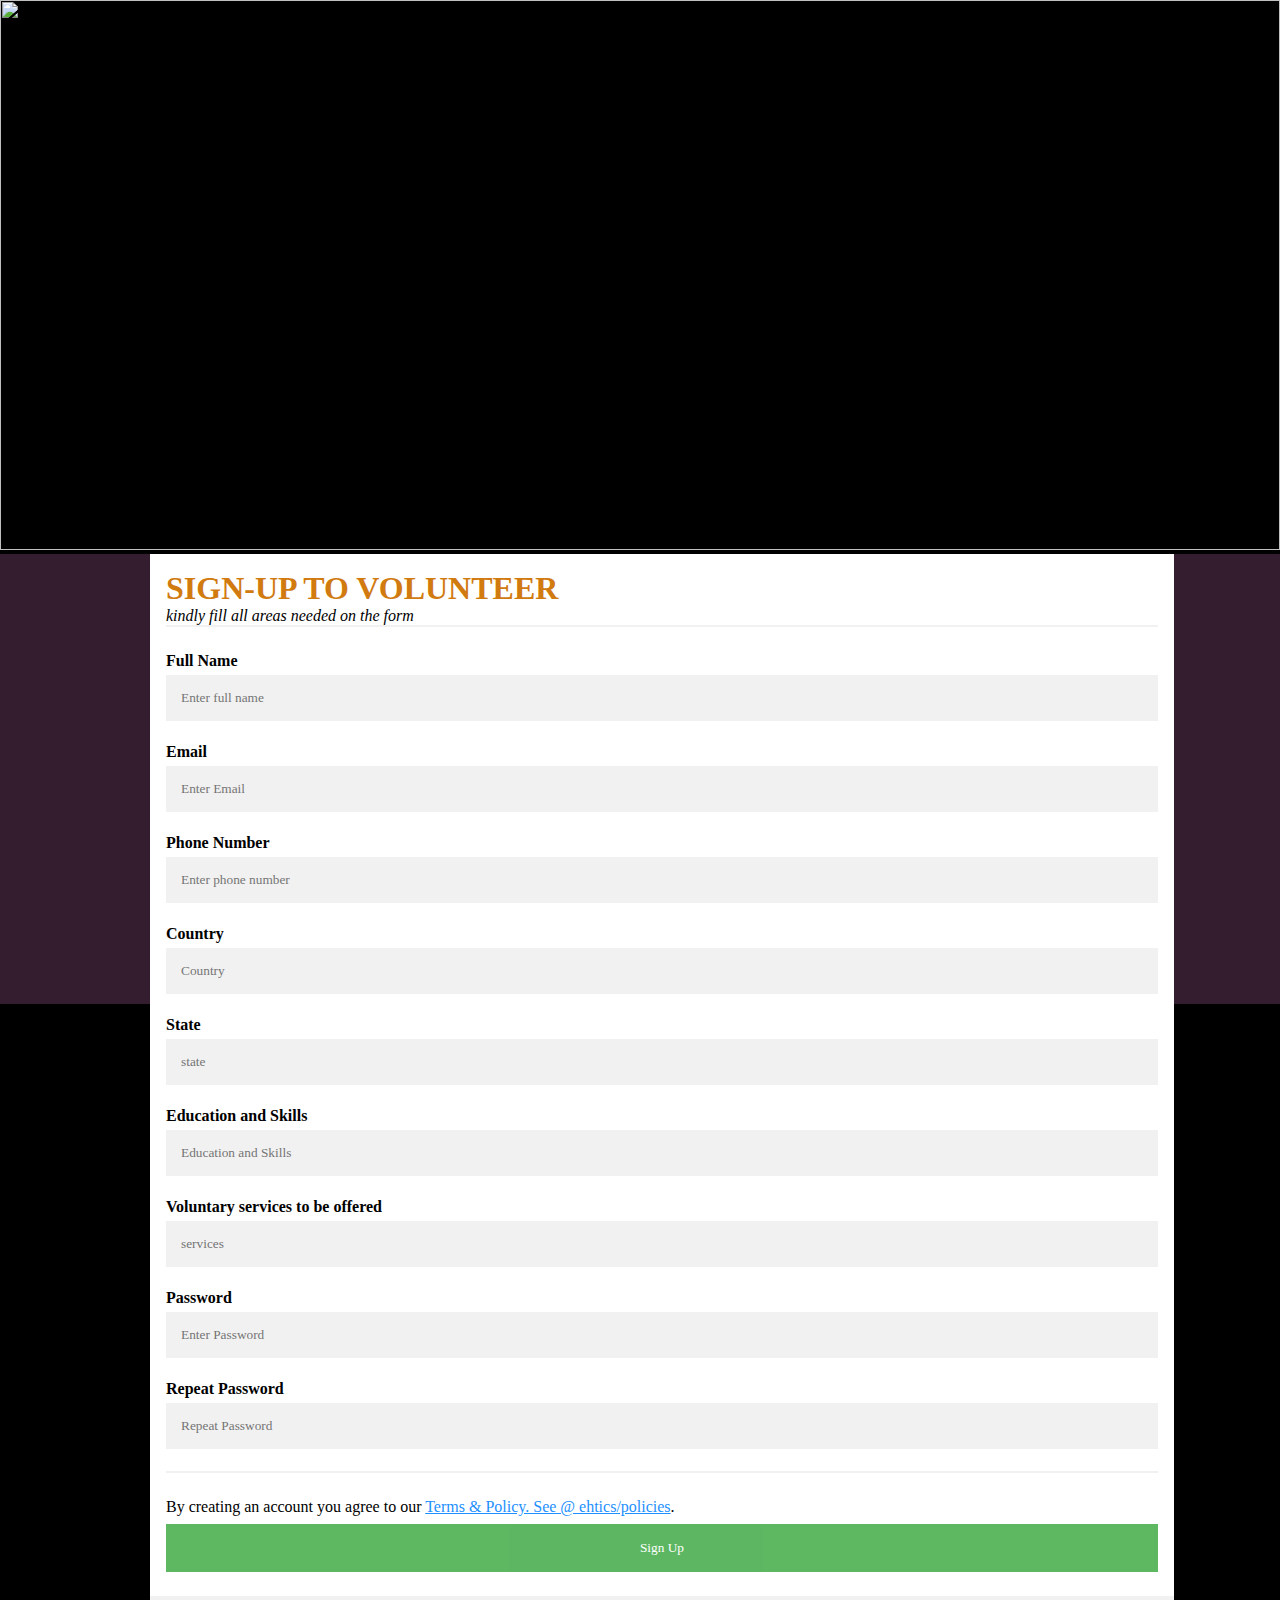
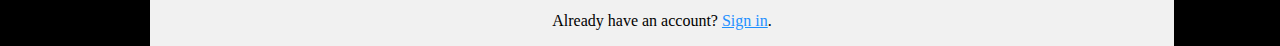
==== volunteer.html @ f306a43a "Add files via upload" ====
<!DOCTYPE html>
<html>
<head>
	<title>Volunteer</title>
	<meta name="viewport" content="width=device-width, initial-scale=1.0">
	<link rel="stylesheet" type="text/css" href="stylesheet.css">
</head>
<body>
	<div id="volunteer-banner">
		<span>
			<img src="\wamp\www\Kode\edukate\assets\volu.jpg">
		</span>
	</div>
	
	<div id="why-volunteer">
		<span></span>
	</div>

	<div id="form-container">

		<div id="volu-form">

			<form action="/action_post.php">
				
			 <div class="container">
			    <h1>SIGN-UP TO VOLUNTEER</h1>
			    <p><i>kindly fill all areas needed on the form</i></p>
			    <hr>

			    <label for="Full Name"><b>Full Name</b></label>
			    <input type="text" placeholder="Enter full name" name="full name required">

			    <label for="email"><b>Email</b></label>
			    <input type="text" placeholder="Enter Email" name="email" required>

			    <label for="Phone Number"><b>Phone Number</b></label>
			    <input type="text" placeholder="Enter phone number" required>

			    <label for="Country"><b> Country</b></label>
			    <input type="text" placeholder="Country" required>

			    <label for="State"><b>State</b></label>
			    <input type="text" placeholder="state" required>

			    <label for="Education and Skills"><b>Education and Skills</b></label>
			    <input type="text" placeholder="Education and Skills">

			    <label for="Voluntary service to be offered"><b>Voluntary services to be offered</b></label>
			    <input type="text" placeholder="services" required>

			    


			    <label for="psw"><b>Password</b></label>
			    <input type="password" placeholder="Enter Password" name="psw" required>

			    <label for="psw-repeat"><b>Repeat Password</b></label>
			    <input type="password" placeholder="Repeat Password" name="psw-repeat" required>
			    <hr>
			    <p>By creating an account you agree to our <a href="#">Terms & Policy. See @ ehtics/policies</a>.</p>

			    <button type="submit" class="registerbtn">Sign Up</button>
			  </div>
			  
			  <div class="container signin">
			    <p>Already have an account? <a href="#">Sign in</a>.</p>
			  </div>
</form>
		</div>
	</div>



</body>
</html>
---- stylesheet.css ----
*{
	margin: 0;
	padding:0;
	font-family: Roboto;
}

/*  the style for the homepage starts here */
header{
	background-color: #1a5094;
}
header .nav {
	width: 100%;
	height: 65px;
	background-color: linear-gradient (to right, #71b280, #19515f);
	display: flex;
	margin: 0;
}
.nav .logo {
	margin-left: 50px;
	margin-top: 5px;
}
.nav .logo p{
	padding-top: 5px;
	color: white;

}
.nav .logo h3{
	color: #EFB413;

}
#menu {
	margin-left: 400px;
}	
#menu li {
	list-style: none;
	display: block;
	float: left;
	clear: all;
}
#menu li a{
	display: block;
	text-transform: uppercase;
	padding: 5px;
	margin: 12px 12px;
	font-size: 12px;
	color: #000;
	text-decoration: none;
	padding-top: 15px;
}
#menu li a:hover {
	color: white;
}
.donate-button a {
	border-radius: 5px;
	background-color: #941a58;
	text-decoration: none;
	color: #fff !important;
	padding: 10px 20px !important;
	box-shadow: 2px 4px 6px #2f2f2e;
}
.header-content {
	background-image: url('images/banner.jpg');
	width: 100%;
	height: 700px;
	background-position: center;
	background-size: cover;
	background-repeat: no-repeat;
}
.text-area{
	color: #fff;
	padding-left: 200px;
	padding-top: 200px;
}
.text-area h1 {
	padding-bottom: 5px;
	color: #eaeaea;
}
.text-area h4 {
	padding-bottom: 20px;
}
.text-area p {
	width: 400px;
	letter-spacing: 2px;
	line-height: 20px;
}
.text-area .button {
	margin-top: 25px;
}
.text-area .button a{
	border-radius: 5px;
	background-color: #1a5094;
	text-decoration: none;
	color: #fff;
	padding: 10px;
	box-shadow: 2px 4px 6px #2f2f2e;
}
.button a:hover {

}
/*  the style for the homepage ends here */

#sitebanner img{
	width: 100%;
	height: 750px;
	object-fit: cover;
	display: inline-flex;
	margin-top: 75px;
	float: left;
}
/*#homepagecontent{
	width: 100%;
	height: 300px;
	display: inline-flex;
	margin: 0 auto;
	background-color: #331D2E;
}*/

/* this is the style for the vision and mission statements */
.homepagestatements{
	padding: 50px;
	width: 700px;
	height: 250px;
	color: white;
	float: left;
	position: absolute;
	margin: auto;
	text-shadow: 1px 1px #331D2E;
}

.homepagestatements p{
	text-align: justify;
	font-family:sans-serif;
	padding: 15px;
	line-height: 25px;
}
.homepagestatements h3{
	padding: 5px;
	color:yellow;
}
#vision-text{
	margin-top: 190px;
	margin-left: 70px;
	font-size: 17px;

}
#mission-text{
	margin-top: 400px;
	margin-left: 70px;
	font-size: 17px;
}
#footer{
	width: 100%;
	height: 150px
	background-color:black;
	box-sizing: border-box;
	float: left;
	margin: 0 auto;
	display: inline-flex;
}

/* this is the style for volunteer page it starts here*/
#volunteer-banner img{
	width: 100%;
	height: 550px;
	object-fit: cover;
	display: inline-flex;
	margin-top: 0 auto;
	box-sizing: border-box;
}
#why-volunteer{
	width: 100%;
	height: 450px;
	display: inline-flex;
	margin: 0 auto;
	background-color: #331D2E;
	position:absolute;
}
#form-container{
	width: 1024px;
	height: 100%;
	float: left;
	position: relative;
	background-color: #331D2E
	margin:auto;
	left: 150px;
	right: 50px;
}

/* this is the signup section on volunteer page*/

body {
  font-family: Arial, Helvetica, sans-serif;
  background-color: black;
}

* {
  box-sizing: border-box;
}

/* Add padding to containers */
.container {
  padding: 16px;
  background-color: white;
}
.container h1{
	color: #D17A10;
}

/* Full-width input fields */
input[type=text], input[type=password] {
  width: 100%;
  padding: 15px;
  margin: 5px 0 22px 0;
  display: inline-block;
  border: none;
  background: #f1f1f1;
}

input[type=text]:focus, input[type=password]:focus {
  background-color: #ddd;
  outline: none;
}

/* Overwrite default styles of hr */
hr {
  border: 1px solid #f1f1f1;
  margin-bottom: 25px;
}

/* Set a style for the submit button */
.registerbtn {
  background-color: #4CAF50;
  color: white;
  padding: 16px 20px;
  margin: 8px 0;
  border: none;
  cursor: pointer;
  width: 100%;
  opacity: 0.9;
}

.registerbtn:hover {
  opacity: 1;
}

/* Add a blue text color to links */
a {
  color: dodgerblue;
}

/* Set a grey background color and center the text of the "sign in" section */
.signin {
  background-color: #f1f1f1;
  text-align: center;
}
</style>


/* style for volunteer page ends here */

/* style for donate page starts here */
#rave{
	width: 800px;
	height: 750px;
	position: absolute;
	float: left;
	box-sizing: border-box;
	margin: 0 auto;
	background-color: white;
}
/* style for team page starts here */
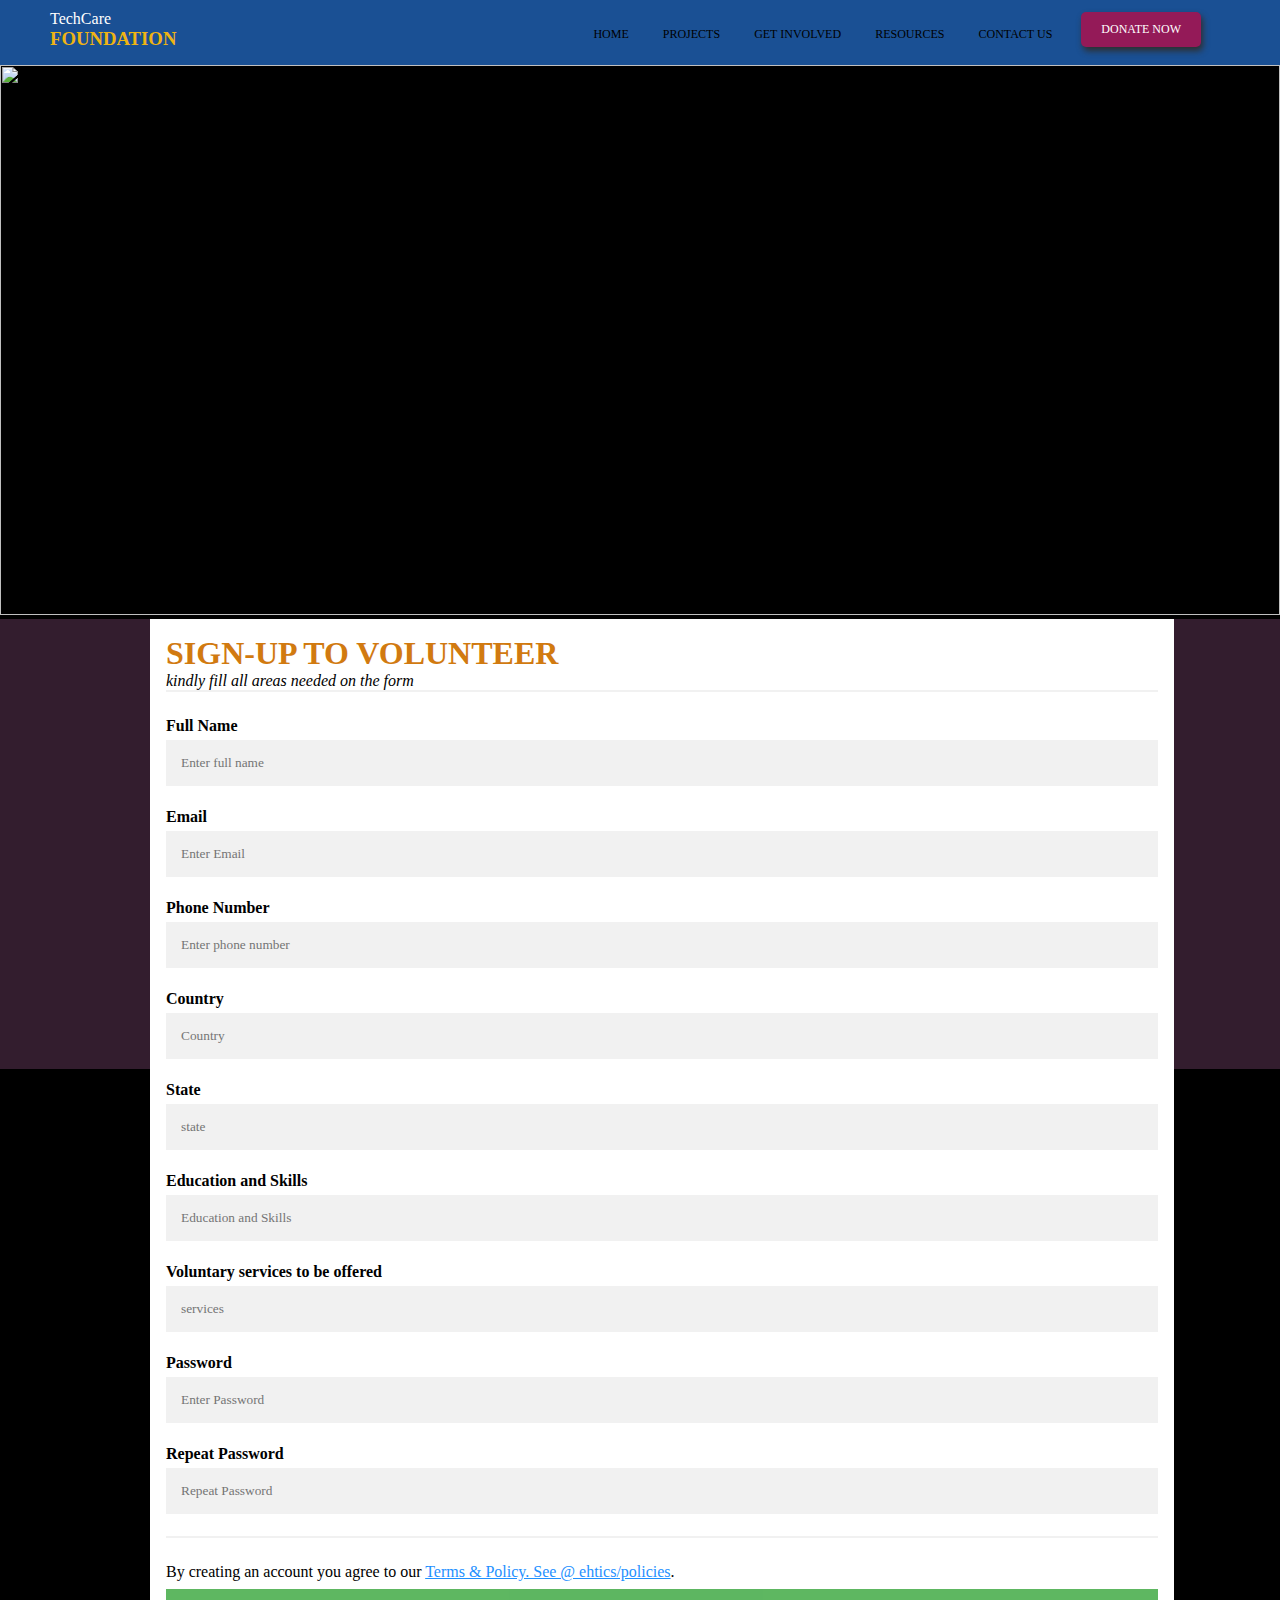
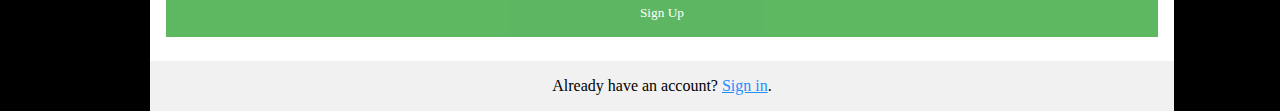
==== commit 64982035: "Update volunteer.html" ====
--- a/volunteer.html
+++ b/volunteer.html
@@ -6,9 +6,29 @@
 	<link rel="stylesheet" type="text/css" href="stylesheet.css">
 </head>
 <body>
+       	<header>
+		<div class="nav">
+			<div class="logo">
+				<P>TechCare</P><h3>FOUNDATION</h3>
+				<!--<img src="images/logo.png" alt="Edukate">-->
+			</div>
+			<div class="navbar">
+				<ul id="menu">
+					<li class="active"><a href="#">Home</a></li>
+					<li><a href="#">Projects</a></li>
+					<li><a href="#">Get Involved</a></li>
+					<li><a href="#">Resources</a></li>
+					<li><a href="#">Contact Us</a></li>
+					<li class="donate-button"><a href="#">Donate Now</a></li>
+					<li><a href="#">Log In | VOLUNTEER</a></li>
+				</ul>
+			</div>
+		</div>
+</div>
+</header>
 	<div id="volunteer-banner">
 		<span>
-			<img src="\wamp\www\Kode\edukate\assets\volu.jpg">
+			<img src="\wamp\www\Kode\techcare\assets\volu.jpg">
 		</span>
 	</div>
 	
@@ -72,4 +92,4 @@
 
 
 </body>
-</html>+</html>
